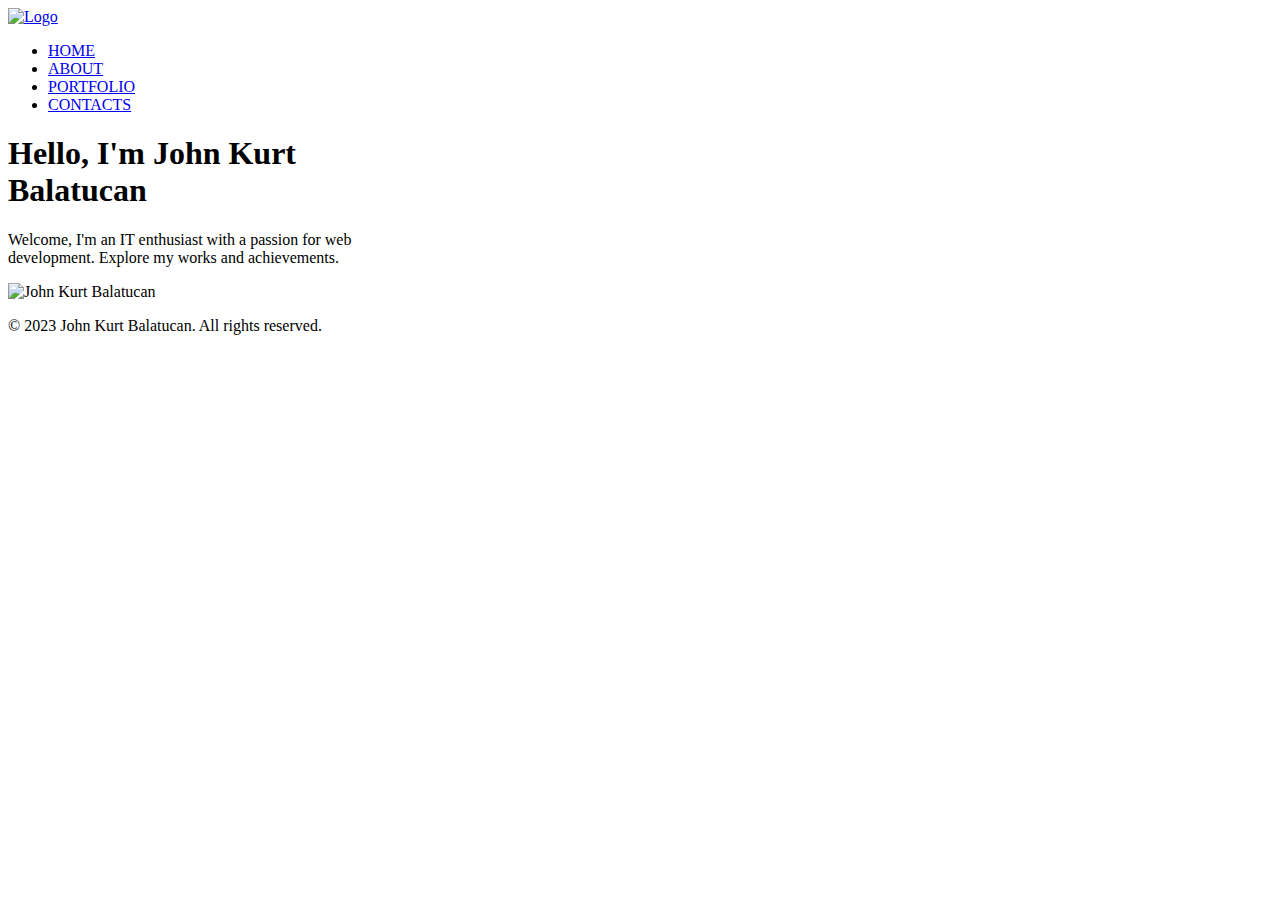
==== index.html @ 4a35d3ff "Add files via upload" ====
<!DOCTYPE html>
<html lang="en">
<head>
    <meta charset="UTF-8">
    <meta name="viewport" content="width=device-width, initial-scale=1.0">
    <title>Portfolio</title>
    <link rel="stylesheet" href="css/style.css">
    <link rel="stylesheet" href="css/index.css">
    <link href="https://fonts.googleapis.com/css2?family=Roboto:wght@400;700&display=swap" rel="stylesheet">
</head>
<body>

    <!-- Navigation -->
    <header>
        <nav>
            <a href="index.html">
            <img src="picture/John_Kurt-removebg-preview.png" alt="Logo" id="logo">
            </a>
            <ul>
                <li><a href="index.html">HOME</a></li>
                <li><a href="about.html">ABOUT</a></li>
                <li><a href="portfolio.html">PORTFOLIO</a></li>
                <li><a href="contact.html">CONTACTS</a></li>
            </ul>
        </nav>
    </header>
    <!-- Home -->
    <main>
        <section id="home">
                <div class="home-content">
                    <div class="text-content">
                        <h1>Hello, I'm John Kurt<br>Balatucan</h1>
                        <p>Welcome, I'm an IT enthusiast with a passion for web<br> development. Explore my works and achievements.</p>
                    </div>
                    <div class="image-content">
                        <img src="https://scontent.fmnl33-2.fna.fbcdn.net/v/t39.30808-6/470170071_2013991259024735_379698523682827733_n.jpg?_nc_cat=103&ccb=1-7&_nc_sid=6ee11a&_nc_eui2=AeE83FiyP1ec3QM66rNF34vLfZq6Rp9fL4J9mrpGn18vgmMPI0efVnwnDsRm2IzuKlI2eMOGjWh-5k-bBUQoBVxl&_nc_ohc=0cTBrVhdevIQ7kNvwG24lgF&_nc_oc=AdmcpC4Ps_fnfxK0AwugWI1mhoQYG6GiLAawCtlowggC--fkjacOxYmVqPOO-TH80vg&_nc_zt=23&_nc_ht=scontent.fmnl33-2.fna&_nc_gid=o74RQO3pOF3SY6zsDQvSCA&oh=00_AfHOdnsE643RUYVWZ8yFVd5x_X_LRv8qjasXfbo4kUu1nw&oe=67FB49E6" class="rounded" alt="John Kurt Balatucan">
                    </div>
                </div>
            </section>
        
    </main>
    <!-- Footer -->
    <footer>
        <p>&copy; 2023 John Kurt Balatucan. All rights reserved.</p>
    </footer>
</body>
</html>
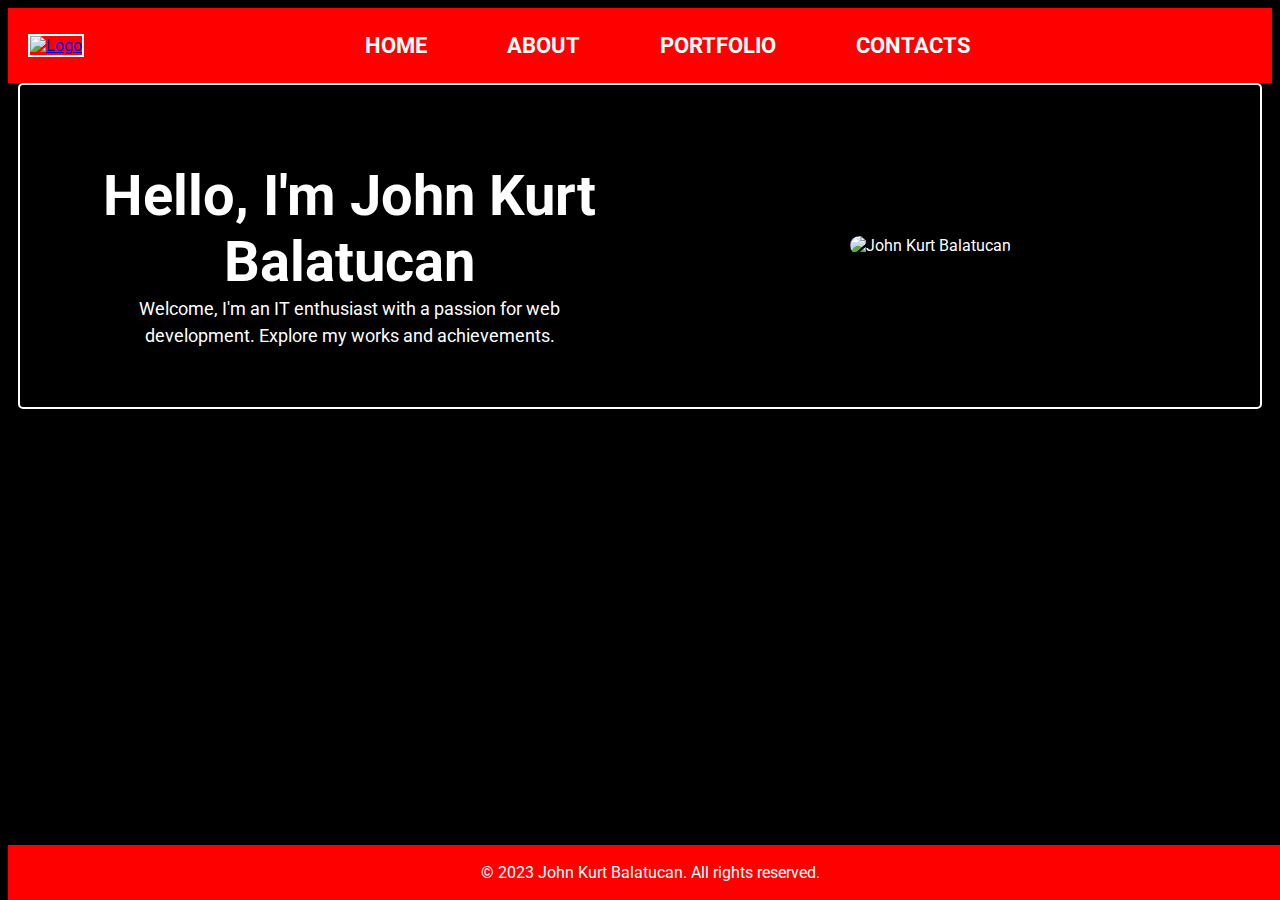
==== commit f8a9585d: "Update index.html" ====
--- a/index.html
+++ b/index.html
@@ -4,8 +4,8 @@
     <meta charset="UTF-8">
     <meta name="viewport" content="width=device-width, initial-scale=1.0">
     <title>Portfolio</title>
-    <link rel="stylesheet" href="css/style.css">
-    <link rel="stylesheet" href="css/index.css">
+    <link rel="stylesheet" href="style.css">
+    <link rel="stylesheet" href="index.css">
     <link href="https://fonts.googleapis.com/css2?family=Roboto:wght@400;700&display=swap" rel="stylesheet">
 </head>
 <body>
@@ -44,4 +44,4 @@
         <p>&copy; 2023 John Kurt Balatucan. All rights reserved.</p>
     </footer>
 </body>
-</html>+</html>
--- a/style.css
+++ b/style.css
@@ -0,0 +1,65 @@
+body {
+    background-color: black;
+    font-family: 'roboto', 'arial', sans-serif;
+    color: white;
+}
+
+nav {
+    display: flex;
+    align-items: center;
+    justify-content: space-between;
+    background-color: red;
+    padding: 25px 20px;
+}
+
+#logo {
+    max-height: 50px; 
+    margin-right: auto; 
+    border: 2px solid white;
+}
+
+nav ul {
+    list-style: none;
+    padding: 0;
+    margin: 0;
+    display: flex;
+    align-items: center;
+    justify-content: center;
+    flex: 1;
+}
+
+nav ul li {
+    margin: 0 20px;
+}
+
+nav ul li a {
+    color: white;
+    text-decoration: none;
+    font-size: 22px;
+    padding: 10px 20px;
+    border-radius: 5px;
+    font-weight: bold;
+}
+
+section {
+    max-width: 1200px;
+    margin: 0 auto;
+    padding: 20px;
+    display: flex;
+    flex-direction: column;
+    border-radius: 5px;
+    border: 2px solid;
+    
+}
+
+footer {
+    background-color: red;
+    color: white;
+    text-align: center;
+    padding: 2px;
+    position: fixed;
+    bottom: 0;
+    width: 100%;
+}
+
+
--- a/index.css
+++ b/index.css
@@ -0,0 +1,35 @@
+section h1 {
+    font-size: 56px;
+    margin-bottom: auto;
+}
+
+section p {
+    font-size: 18px;
+    line-height: 1.5;
+    margin-top: auto;
+}
+
+.home-content {
+    display: flex;
+    align-items: center;
+    justify-content: center;
+    padding: 20px;
+    gap: 2px;
+}
+
+.text-content {
+    flex: 2;
+    color: white;
+    text-align: center
+}
+
+.image-content {
+    flex: 2;
+    text-align: center;
+}
+
+.image-content img {
+    width: 300px;
+    height: 600px;
+    border-radius: 10px;
+}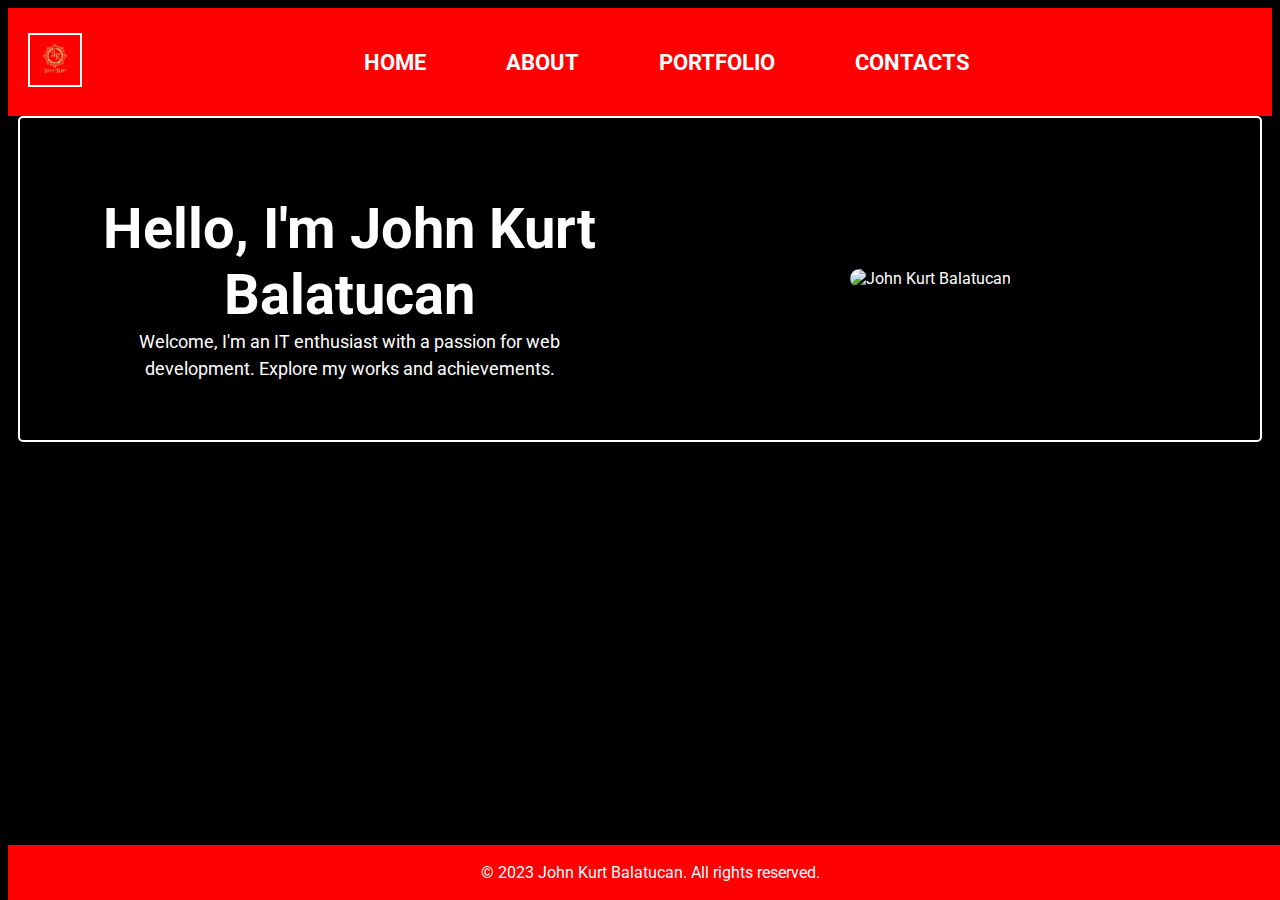
==== commit 5c127e4c: "Update index.html" ====
--- a/index.html
+++ b/index.html
@@ -14,7 +14,7 @@
     <header>
         <nav>
             <a href="index.html">
-            <img src="picture/John_Kurt-removebg-preview.png" alt="Logo" id="logo">
+            <img src="John_Kurt-removebg-preview.png" alt="Logo" id="logo">
             </a>
             <ul>
                 <li><a href="index.html">HOME</a></li>
--- a/style.css
+++ b/style.css
@@ -39,6 +39,7 @@
     padding: 10px 20px;
     border-radius: 5px;
     font-weight: bold;
+    transition: transform 0.3s ease-in-out, background-color 0.3s ease-in-out;
 }
 
 section {
@@ -62,4 +63,35 @@
     width: 100%;
 }
 
+nav ul li a:hover {
+    transform: scale(1.1);
+    background-color: #ff9800;
+    color: white;
+}
 
+@keyframes popUp {
+    0% {
+        opacity: 0;
+        transform: translateY(20px);
+    }
+    100% {
+        opacity: 1;
+        transform: translateY(0);
+    }
+
+}
+header, nav, section, footer {
+    animation: popUp 1s ease-in-out;
+}
+
+figure {
+    animation: popUp 1s ease-in-out;
+}
+
+button {
+    animation: popUp 1s ease-in-out;
+}
+
+
+
+
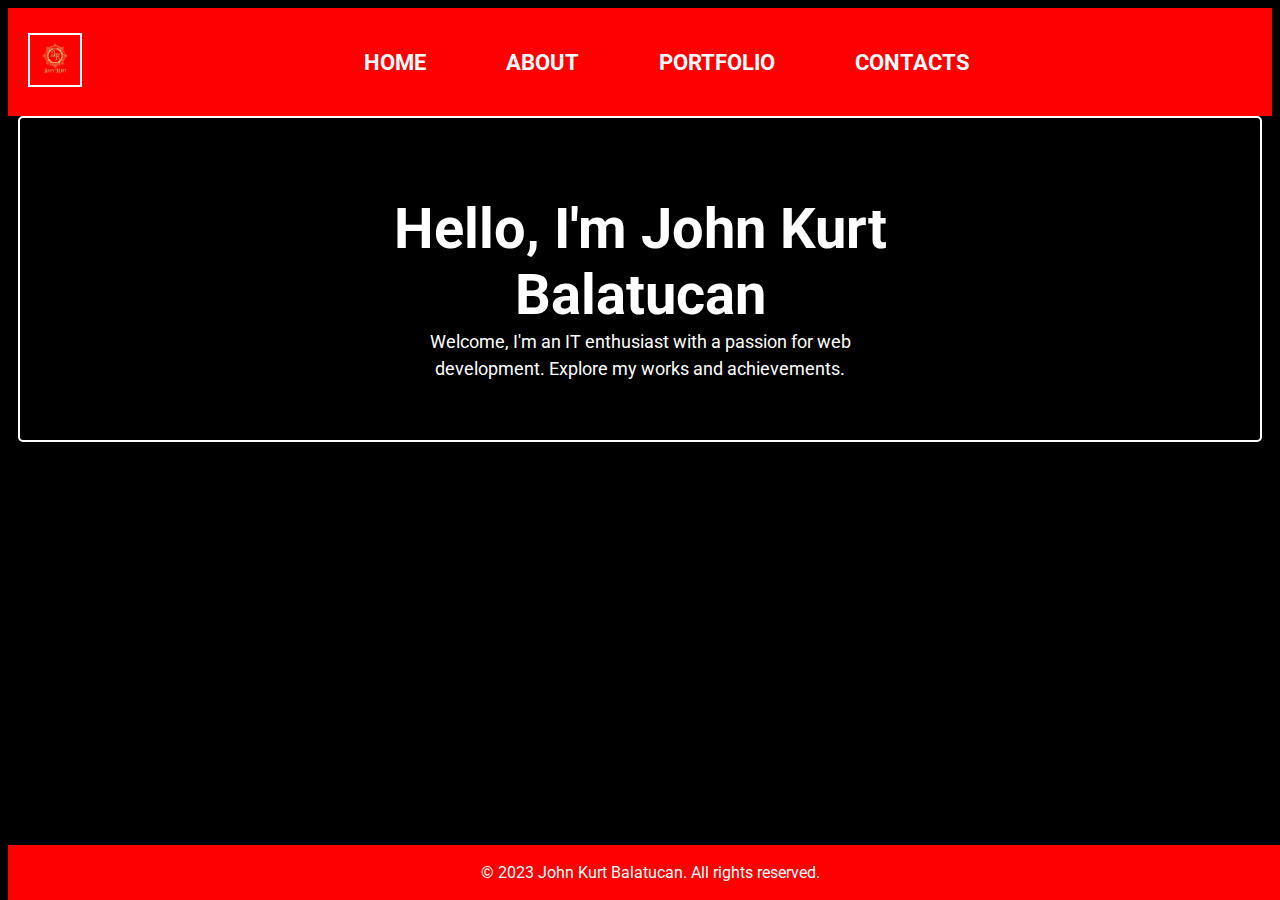
==== commit 4965b77a: "Update index.html" ====
--- a/index.html
+++ b/index.html
@@ -32,10 +32,7 @@
                         <h1>Hello, I'm John Kurt<br>Balatucan</h1>
                         <p>Welcome, I'm an IT enthusiast with a passion for web<br> development. Explore my works and achievements.</p>
                     </div>
-                    <div class="image-content">
-                        <img src="https://scontent.fmnl33-2.fna.fbcdn.net/v/t39.30808-6/470170071_2013991259024735_379698523682827733_n.jpg?_nc_cat=103&ccb=1-7&_nc_sid=6ee11a&_nc_eui2=AeE83FiyP1ec3QM66rNF34vLfZq6Rp9fL4J9mrpGn18vgmMPI0efVnwnDsRm2IzuKlI2eMOGjWh-5k-bBUQoBVxl&_nc_ohc=0cTBrVhdevIQ7kNvwG24lgF&_nc_oc=AdmcpC4Ps_fnfxK0AwugWI1mhoQYG6GiLAawCtlowggC--fkjacOxYmVqPOO-TH80vg&_nc_zt=23&_nc_ht=scontent.fmnl33-2.fna&_nc_gid=o74RQO3pOF3SY6zsDQvSCA&oh=00_AfHOdnsE643RUYVWZ8yFVd5x_X_LRv8qjasXfbo4kUu1nw&oe=67FB49E6" class="rounded" alt="John Kurt Balatucan">
-                    </div>
-                </div>
+                    
             </section>
         
     </main>
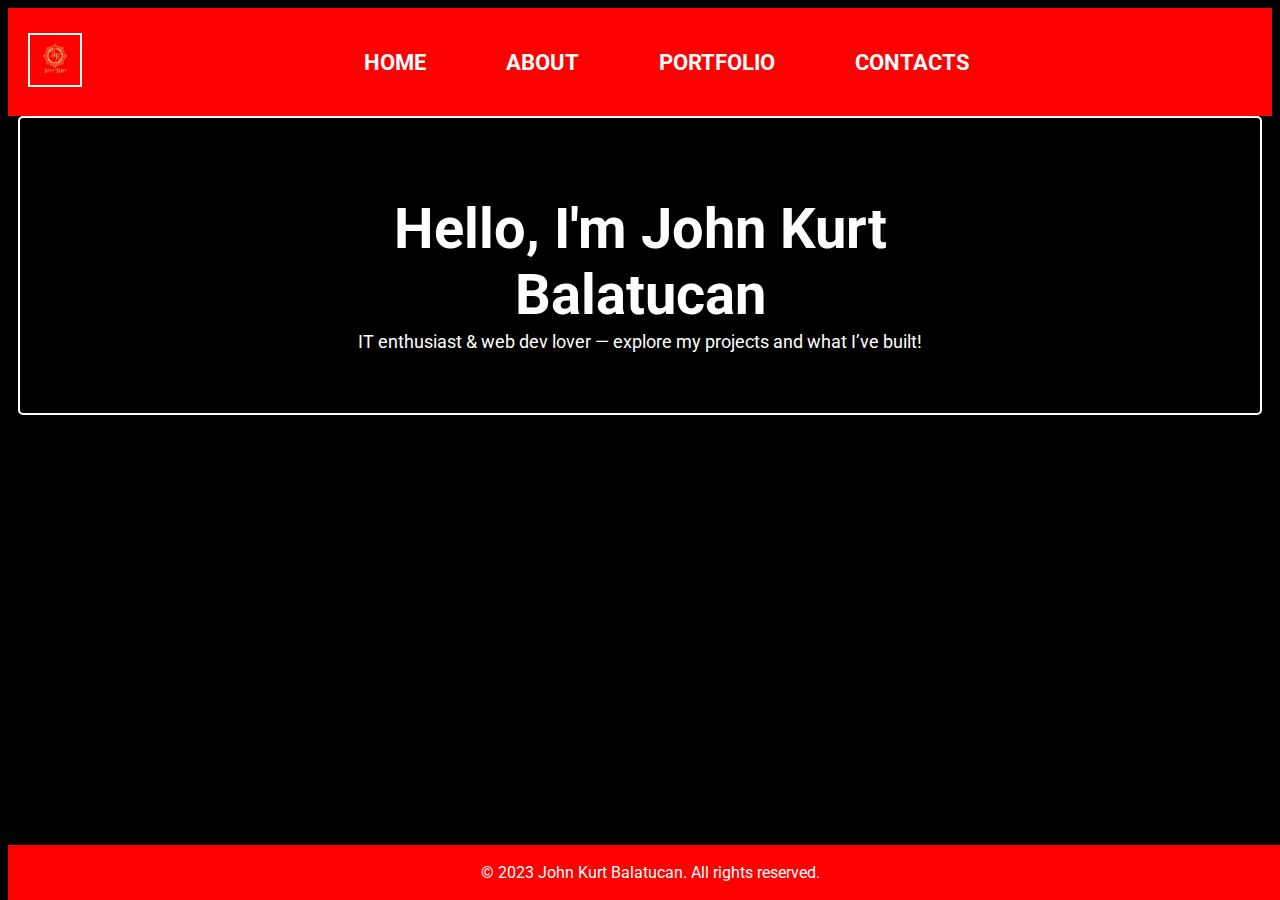
==== commit 8a7cada8: "Update index.html" ====
--- a/index.html
+++ b/index.html
@@ -30,7 +30,7 @@
                 <div class="home-content">
                     <div class="text-content">
                         <h1>Hello, I'm John Kurt<br>Balatucan</h1>
-                        <p>Welcome, I'm an IT enthusiast with a passion for web<br> development. Explore my works and achievements.</p>
+                        <p>IT enthusiast & web dev lover — explore my projects and what I’ve built!</p>
                     </div>
                     
             </section>
--- a/style.css
+++ b/style.css
@@ -65,8 +65,8 @@
 
 nav ul li a:hover {
     transform: scale(1.1);
-    background-color: #ff9800;
-    color: white;
+    background-color: white;
+    color: black;
 }
 
 @keyframes popUp {
